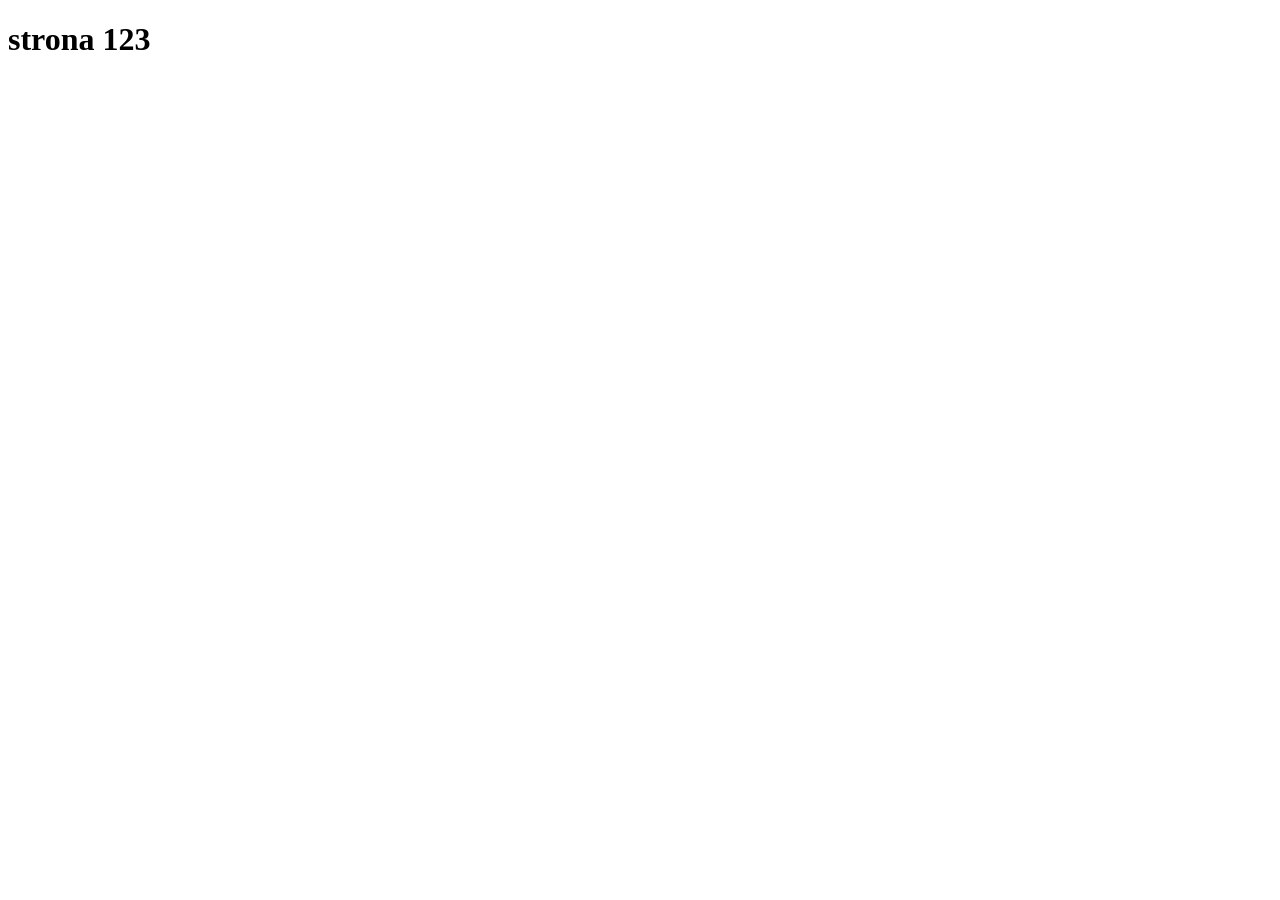
==== index.html @ a33b7dd9 "asd" ====
<!DOCTYPE html>
<html lang="en">
<head>
    <meta charset="UTF-8">
    <meta name="viewport" content="width=device-width, initial-scale=1.0">
    <title>strona 1</title>
    <link href="style.css">
</head>
<body>
    <h1> strona 123</h1>
    
</body>
</html>
---- style.css ----
body{
    background-color: blue;
}
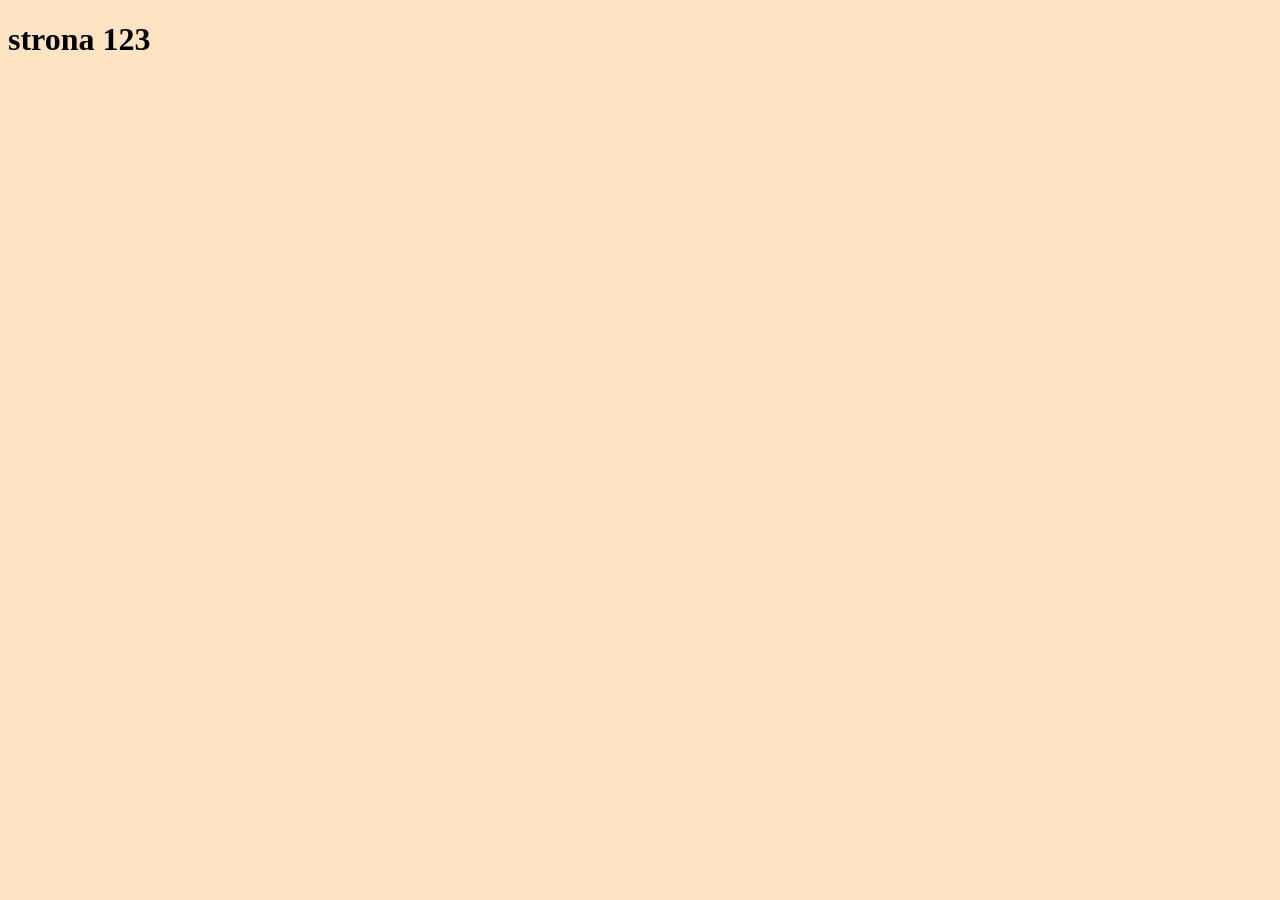
==== commit 929142e7: "a" ====
--- a/index.html
+++ b/index.html
@@ -4,7 +4,7 @@
     <meta charset="UTF-8">
     <meta name="viewport" content="width=device-width, initial-scale=1.0">
     <title>strona 1</title>
-    <link href="style.css">
+    <link rel=stylesheet href="style.css">
 </head>
 <body>
     <h1> strona 123</h1>
--- a/style.css
+++ b/style.css
@@ -1,3 +1,3 @@
 body{
-    background-color: blue;
+    background-color: bisque;
 }
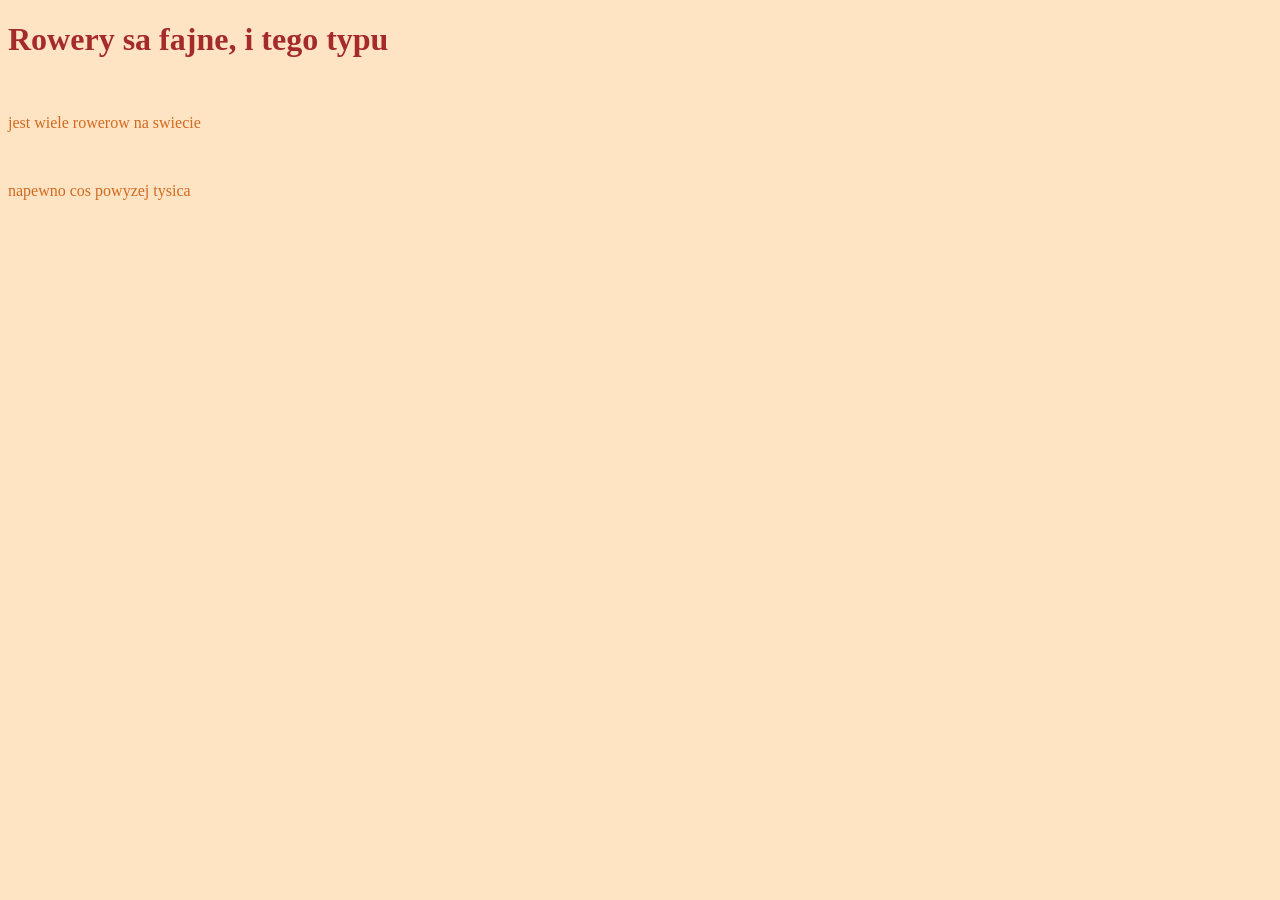
==== commit 06431958: "ss" ====
--- a/index.html
+++ b/index.html
@@ -7,7 +7,9 @@
     <link rel=stylesheet href="style.css">
 </head>
 <body>
-    <h1> strona 123</h1>
+    <h1> Rowery sa fajne, i tego typu</h1> <br>
+    <P>jest wiele rowerow na swiecie</P> <br>
+    <p>napewno cos powyzej tysica</p> <br>
     
 </body>
 </html>
--- a/style.css
+++ b/style.css
@@ -1,3 +1,8 @@
 body{
     background-color: bisque;
+    color: chocolate
+}
+
+h1{
+    color: brown
 }
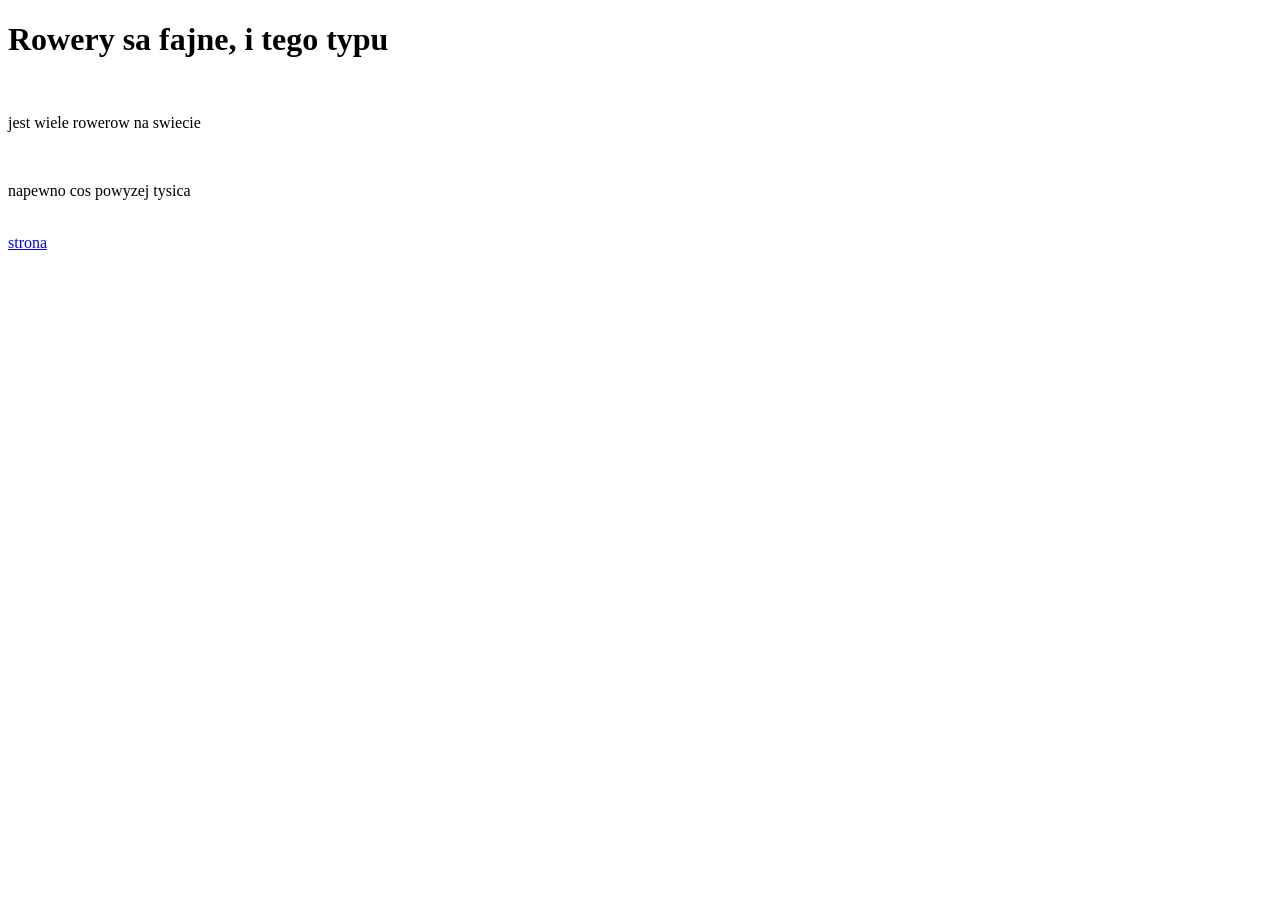
==== commit 08b5b002: "a" ====
--- a/index.html
+++ b/index.html
@@ -10,6 +10,7 @@
     <h1> Rowery sa fajne, i tego typu</h1> <br>
     <P>jest wiele rowerow na swiecie</P> <br>
     <p>napewno cos powyzej tysica</p> <br>
+    <a href="strona.html">strona</a>
     
 </body>
 </html>
